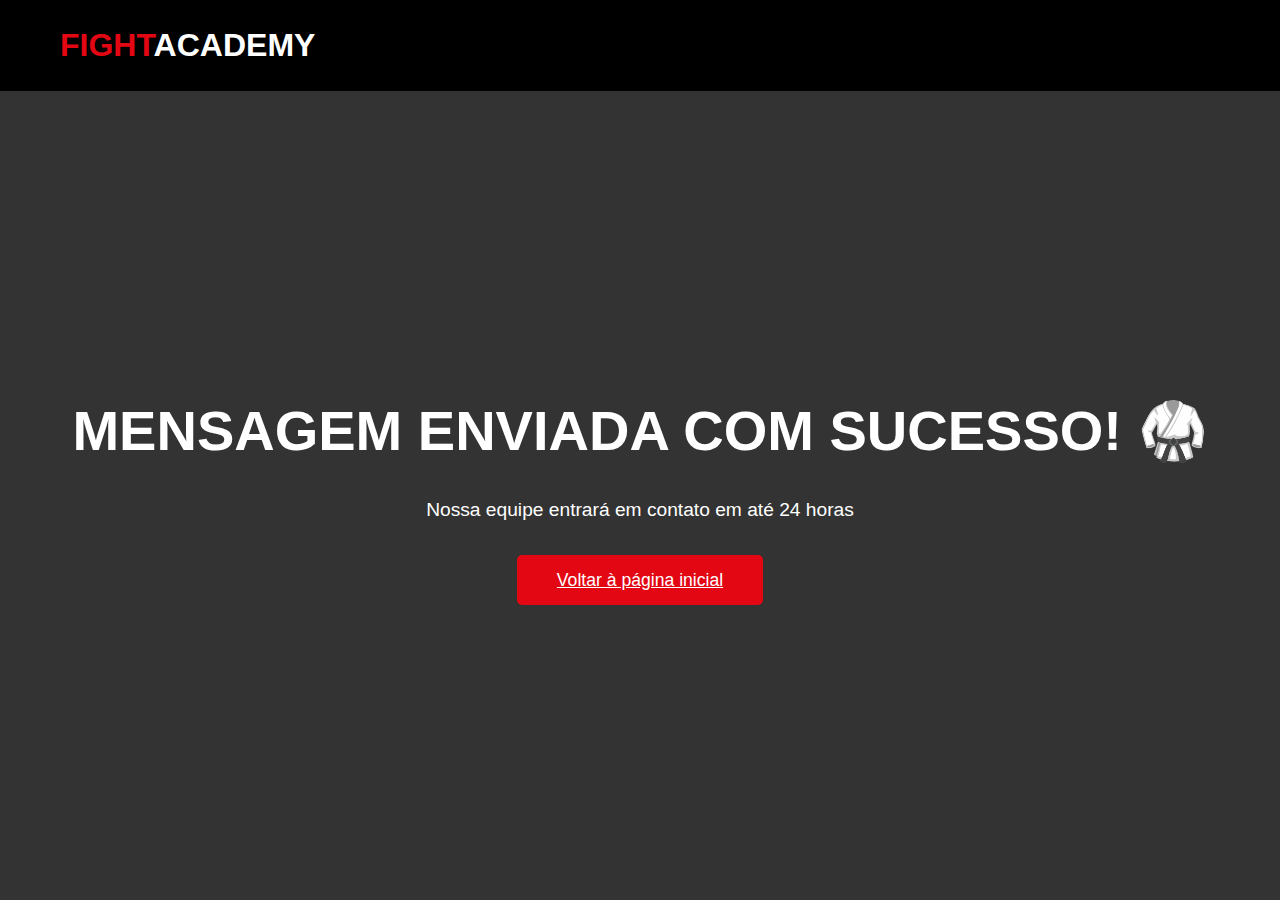
==== obrigado.html @ f729830d "Add files via upload" ====
<!DOCTYPE html>
<html lang="pt-br">
<head>
    <meta charset="UTF-8">
    <meta name="viewport" content="width=device-width, initial-scale=1.0">
    <title>Mensagem Enviada - Fight Academy</title>
    <link rel="stylesheet" href="style.css">
</head>
<body>
    <header>
        <div class="container">
            <h1 class="logo"><span>Fight</span>Academy</h1>
        </div>
    </header>

    <section class="hero">
        <div class="container">
            <div class="hero-content">
                <h1>Mensagem enviada com sucesso! 🥋</h1>
                <p>Nossa equipe entrará em contato em até 24 horas</p>
                <div class="cta-wrapper">
                    <a href="index.html" class="cta-button">Voltar à página inicial</a>
                </div>
            </div>
        </div>
    </section>
</body>
</html>
---- style.css ----
/* Variáveis de cores */
:root {
    --vermelho: #e30613;
    --preto: #000000;
    --branco: #ffffff;
}

/* Reset e configurações básicas */
* {
    margin: 0;
    padding: 0;
    box-sizing: border-box;
    font-family: 'Arial', sans-serif;
}

body {
    line-height: 1.6;
}

.container {
    max-width: 1200px;
    margin: 0 auto;
    padding: 0 20px;
}

/* Header */
header {
    background-color: var(--preto);
    padding: 20px 0;
    position: fixed;
    width: 100%;
    z-index: 1000;
}

.logo {
    color: var(--branco);
    font-size: 2em;
    font-weight: bold;
    text-transform: uppercase;
    display: inline-block;
}

.logo span {
    color: var(--vermelho);
}

nav {
    float: right;
}

nav a {
    color: var(--branco);
    text-decoration: none;
    margin-left: 30px;
    font-weight: bold;
    transition: color 0.3s;
}

nav a:hover {
    color: var(--vermelho);
}

/* Seção Hero */
.hero {
    background: linear-gradient(rgba(0,0,0,0.8), rgba(0,0,0,0.8)),
                url('https://images.unsplash.com/photo-1550345332-09e3ac987658');
    background-size: cover;
    background-position: center;
    height: 100vh;
    display: flex;
    align-items: center;
    text-align: center;
    color: var(--branco);
    padding-top: 80px;
}

.hero-content h1 {
    font-size: 3.5em;
    margin-bottom: 20px;
    text-transform: uppercase;
}

.hero-content p {
    font-size: 1.2em;
    margin-bottom: 30px;
}

/* Botão CTA */
.cta-button {
    background-color: var(--vermelho);
    color: var(--branco);
    padding: 15px 40px;
    border: none;
    border-radius: 5px;
    font-size: 1.1em;
    cursor: pointer;
    transition: background-color 0.3s;
}

.cta-button:hover {
    background-color: #c10510;
}

/* Modalidades */
.modalidades {
    padding: 80px 0;
    background-color: var(--branco);
}

.modalidades h2 {
    text-align: center;
    font-size: 2.5em;
    margin-bottom: 50px;
    color: var(--preto);
}

.cards {
    display: grid;
    grid-template-columns: repeat(auto-fit, minmax(300px, 1fr));
    gap: 30px;
}

.card {
    background-color: var(--branco);
    padding: 30px;
    border-radius: 10px;
    box-shadow: 0 5px 15px rgba(0,0,0,0.1);
    text-align: center;
}

.card i {
    font-size: 2.5em;
    color: var(--vermelho);
    margin-bottom: 20px;
}

.card h3 {
    color: var(--preto);
    margin-bottom: 15px;
}

/* Footer */
footer {
    background-color: var(--preto);
    color: var(--branco);
    padding: 20px 0;
    text-align: center;
}

/* Responsivo */
@media (max-width: 768px) {
    nav {
        float: none;
        text-align: center;
        margin-top: 15px;
    }

    nav a {
        margin: 0 15px;
    }

    .hero-content h1 {
        font-size: 2.5em;
    }

    .cards {
        grid-template-columns: 1fr;
    }
}

/* Seção Planos */
.planos {
    padding: 80px 0;
    background-color: #f5f5f5;
}

.planos h2 {
    text-align: center;
    font-size: 2.5em;
    margin-bottom: 50px;
    color: var(--preto);
}

.cards.plano {
    display: grid;
    gap: 30px;
    grid-template-columns: repeat(auto-fit, minmax(280px, 1fr));
}

.card-plano {
    background-color: var(--branco);
    padding: 30px;
    border-radius: 10px;
    text-align: center;
    box-shadow: 0 5px 15px rgba(0,0,0,0.1);
}

.card-plano.destaque {
    transform: scale(1.05);
    background-color: var(--preto);
    color: var(--branco);
}

.card-plano.destaque h3,
.card-plano.destaque .preco {
    color: var(--branco);
}

.preco {
    font-size: 2.5em;
    color: var(--vermelho);
    margin: 20px 0;
}

.preco span {
    font-size: 0.5em;
    color: inherit;
}

.card-plano ul {
    list-style: none;
    margin: 25px 0;
}

.card-plano li {
    margin: 10px 0;
    text-align: left;
    padding-left: 25px;
    position: relative;
}

.card-plano li i {
    position: absolute;
    left: 0;
    top: 4px;
}

/* Seção Contato */
.contato {
    padding: 80px 0;
    background-color: var(--branco);
}

.contato h2 {
    text-align: center;
    font-size: 2.5em;
    margin-bottom: 50px;
    color: var(--preto);
}

.contato-content {
    display: grid;
    grid-template-columns: 1fr 1fr;
    gap: 50px;
}

.contato-form input,
.contato-form textarea {
    width: 100%;
    padding: 12px;
    margin-bottom: 20px;
    border: 2px solid #ddd;
    border-radius: 5px;
    font-size: 1em;
}

.contato-form input:focus,
.contato-form textarea:focus {
    outline: none;
    border-color: var(--vermelho);
}

.contato-info {
    background-color: #f9f9f9;
    padding: 30px;
    border-radius: 10px;
}

.info-item {
    margin-bottom: 30px;
    display: flex;
    align-items: center;
    gap: 15px;
}

.info-item i {
    font-size: 1.5em;
}

/* Responsivo */
@media (max-width: 768px) {
    .contato-content {
        grid-template-columns: 1fr;
    }
    
    .card-plano.destaque {
        transform: scale(1);
    }
}

/* Página de obrigado */
.hero-content .cta-wrapper {
    margin-top: 40px;
}

/* Animação de check */
.check-animation {
    width: 100px;
    height: 100px;
    border-radius: 50%;
    background-color: var(--vermelho);
    margin: 0 auto 30px;
    position: relative;
    animation: scaleUp 0.5s ease-in-out;
}

.check-animation::after {
    content: '';
    position: absolute;
    left: 25px;
    top: 45px;
    width: 40px;
    height: 20px;
    border-left: 5px solid var(--branco);
    border-bottom: 5px solid var(--branco);
    transform: rotate(-45deg);
}

@keyframes scaleUp {
    0% { transform: scale(0) }
    80% { transform: scale(1.1) }
    100% { transform: scale(1) }
}

.form-status {
    margin: 20px 0;
    text-align: center;
  }
  
  .success-message {
    color: #2ecc71;
    background: #ecfdf5;
    padding: 15px;
    border-radius: 5px;
    border: 1px solid #2ecc71;
  }
  
  .error-message {
    color: #e74c3c;
    background: #fef2f2;
    padding: 15px;
    border-radius: 5px;
    border: 1px solid #e74c3c;
  }
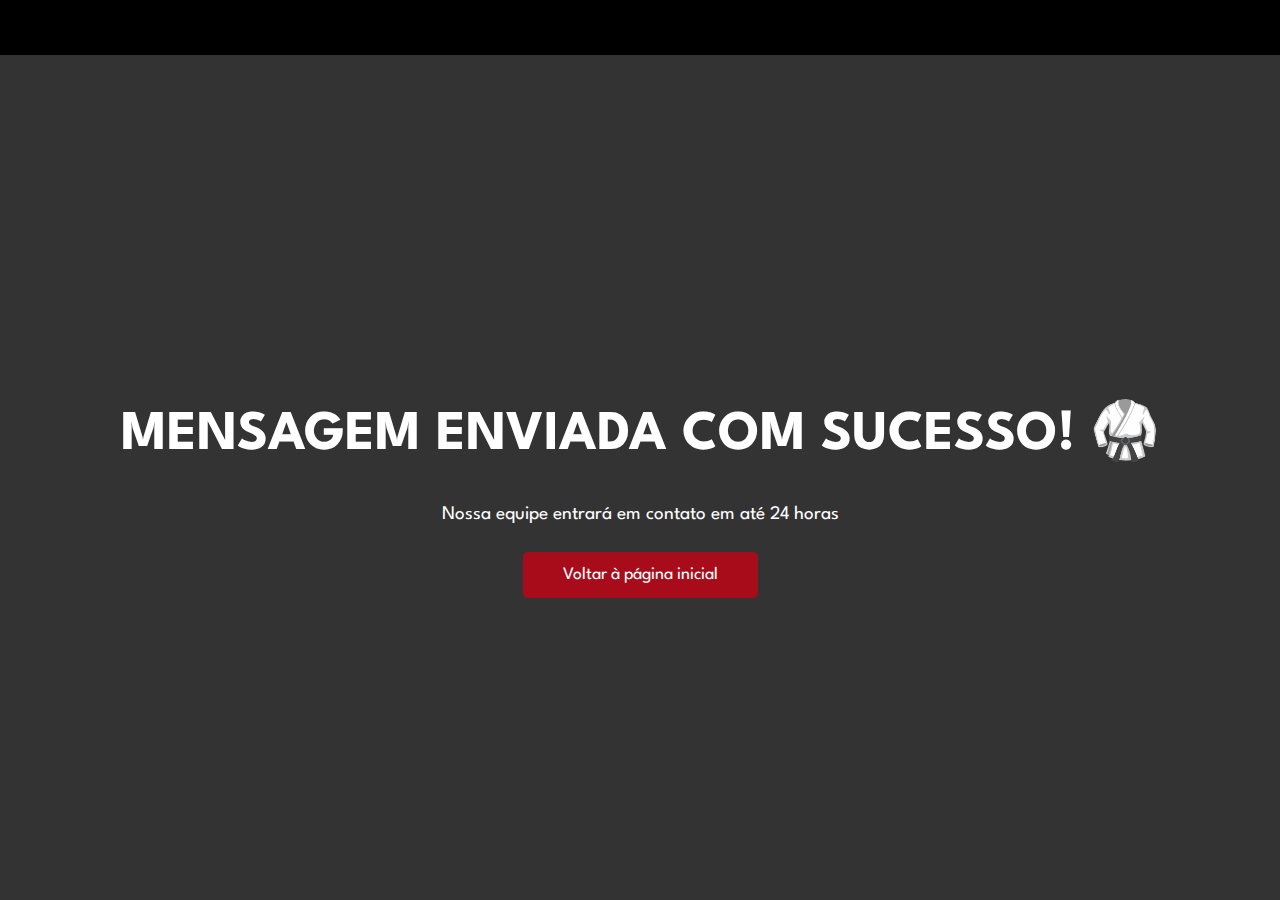
==== commit c4d5636a: "Update obrigado.html" ====
--- a/obrigado.html
+++ b/obrigado.html
@@ -3,13 +3,13 @@
 <head>
     <meta charset="UTF-8">
     <meta name="viewport" content="width=device-width, initial-scale=1.0">
-    <title>Mensagem Enviada - Fight Academy</title>
+    <title>Mensagem Enviada - Lima Fight</title>
     <link rel="stylesheet" href="style.css">
 </head>
 <body>
     <header>
         <div class="container">
-            <h1 class="logo"><span>Fight</span>Academy</h1>
+            <h1 class="logo">Academia Lima Fight</h1>
         </div>
     </header>
 
@@ -25,4 +25,4 @@
         </div>
     </section>
 </body>
-</html>+</html>
--- a/style.css
+++ b/style.css
@@ -1,354 +1,335 @@
-/* Variáveis de cores */
+@import url('https://fonts.googleapis.com/css2?family=League+Spartan:wght@400;700&display=swap');
+
+
 :root {
-    --vermelho: #e30613;
-    --preto: #000000;
-    --branco: #ffffff;
-}
-
-/* Reset e configurações básicas */
+  --vermelho: #A80C1B;
+  --preto: #000000;
+  --branco: #ffffff;
+  --font-family: 'League Spartan', sans-serif;
+}
+
 * {
-    margin: 0;
-    padding: 0;
-    box-sizing: border-box;
-    font-family: 'Arial', sans-serif;
+  margin: 0;
+  padding: 0;
+  box-sizing: border-box;
 }
 
 body {
-    line-height: 1.6;
+  line-height: 1.6;
+  font-family: var(--font-family);
 }
 
 .container {
-    max-width: 1200px;
-    margin: 0 auto;
-    padding: 0 20px;
-}
-
-/* Header */
+  max-width: 1200px;
+  margin: 0 auto;
+  padding: 0 20px;
+}
+
 header {
-    background-color: var(--preto);
-    padding: 20px 0;
-    position: fixed;
-    width: 100%;
-    z-index: 1000;
-}
-
-.logo {
-    color: var(--branco);
-    font-size: 2em;
-    font-weight: bold;
-    text-transform: uppercase;
-    display: inline-block;
-}
-
-.logo span {
-    color: var(--vermelho);
-}
-
-nav {
-    float: right;
-}
-
-nav a {
-    color: var(--branco);
-    text-decoration: none;
-    margin-left: 30px;
-    font-weight: bold;
-    transition: color 0.3s;
-}
-
-nav a:hover {
-    color: var(--vermelho);
-}
-
-/* Seção Hero */
+  background-color: var(--preto);
+  padding: 2px 0; 
+  position: fixed;
+  width: 100%;
+  z-index: 1000;
+  display: flex;
+  align-items: center;
+  justify-content: space-between;
+}
+
+.logo img {
+  height: 140px;
+  display: block;
+}
+nav{
+  margin: 0;
+}
+.nav-links {
+  list-style: none;
+  display: flex;
+  gap: 20px;
+}
+.nav-links a {
+  text-decoration: none;
+  color: var(--branco);
+  font-weight: bold;
+}
+
 .hero {
-    background: linear-gradient(rgba(0,0,0,0.8), rgba(0,0,0,0.8)),
-                url('https://images.unsplash.com/photo-1550345332-09e3ac987658');
-    background-size: cover;
-    background-position: center;
-    height: 100vh;
-    display: flex;
-    align-items: center;
-    text-align: center;
-    color: var(--branco);
-    padding-top: 80px;
+  background: linear-gradient(rgba(0, 0, 0, 0.8), rgba(0, 0, 0, 0.8)),
+    url('https://images.unsplash.com/photo-1550345332-09e3ac987658');
+  background-size: cover;
+  background-position: center;
+  height: 100vh;
+  display: flex;
+  flex-direction: column; 
+  align-items: center;
+  justify-content: center;
+  text-align: center;
+  color: var(--branco);
+  padding-top: 80px; 
+}
+
+.hero img {
+  display: block;
+  margin: 0 auto 20px; 
+  height: 150px;       
+}
+
+.hero .logo {
+  margin-bottom: 20px;
+}
+.hero .logo img {
+  height: 100px;
+  width: auto;
 }
 
 .hero-content h1 {
-    font-size: 3.5em;
-    margin-bottom: 20px;
-    text-transform: uppercase;
+  font-size: 3.5em;
+  margin-bottom: 20px;
+  text-transform: uppercase;
 }
 
 .hero-content p {
-    font-size: 1.2em;
-    margin-bottom: 30px;
-}
-
-/* Botão CTA */
+  font-size: 1.2em;
+  margin-bottom: 30px;
+}
+
 .cta-button {
-    background-color: var(--vermelho);
-    color: var(--branco);
-    padding: 15px 40px;
-    border: none;
-    border-radius: 5px;
-    font-size: 1.1em;
-    cursor: pointer;
-    transition: background-color 0.3s;
-}
-
+  background-color: var(--vermelho);
+  color: var(--branco);
+  padding: 15px 40px;
+  border: none;
+  border-radius: 5px;
+  font-size: 1.1em;
+  cursor: pointer;
+  transition: background-color 0.3s;
+  text-decoration: none;
+}
 .cta-button:hover {
-    background-color: #c10510;
-}
-
-/* Modalidades */
+  background-color: #c10510;
+}
+
 .modalidades {
-    padding: 80px 0;
-    background-color: var(--branco);
-}
-
+  padding: 80px 0;
+  background-color: var(--branco);
+}
 .modalidades h2 {
-    text-align: center;
-    font-size: 2.5em;
-    margin-bottom: 50px;
-    color: var(--preto);
-}
-
+  text-align: center;
+  font-size: 2.5em;
+  margin-bottom: 50px;
+  color: var(--preto);
+}
 .cards {
-    display: grid;
+  display: grid;
+  grid-template-columns: repeat(4, 1fr);
+  gap: 30px;
+}
+.card {
+  background-color: var(--branco);
+  padding: 30px;
+  border-radius: 10px;
+  box-shadow: 0 5px 15px rgba(0, 0, 0, 0.1);
+  text-align: center;
+  transition: transform 0.3s, box-shadow 0.3s;
+}
+.card:hover {
+  transform: translateY(-10px);
+  box-shadow: 0 8px 16px rgba(0, 0, 0, 0.2);
+}
+.card i {
+  font-size: 2.5em;
+  color: var(--vermelho);
+  margin-bottom: 20px;
+}
+.card h3 {
+  color: var(--preto);
+  margin-bottom: 15px;
+}
+
+@media (max-width: 768px) {
+  .cards {
     grid-template-columns: repeat(auto-fit, minmax(300px, 1fr));
-    gap: 30px;
-}
-
-.card {
-    background-color: var(--branco);
-    padding: 30px;
-    border-radius: 10px;
-    box-shadow: 0 5px 15px rgba(0,0,0,0.1);
-    text-align: center;
-}
-
-.card i {
-    font-size: 2.5em;
-    color: var(--vermelho);
-    margin-bottom: 20px;
-}
-
-.card h3 {
-    color: var(--preto);
-    margin-bottom: 15px;
-}
-
-/* Footer */
-footer {
-    background-color: var(--preto);
-    color: var(--branco);
-    padding: 20px 0;
-    text-align: center;
-}
-
-/* Responsivo */
-@media (max-width: 768px) {
-    nav {
-        float: none;
-        text-align: center;
-        margin-top: 15px;
-    }
-
-    nav a {
-        margin: 0 15px;
-    }
-
-    .hero-content h1 {
-        font-size: 2.5em;
-    }
-
-    .cards {
-        grid-template-columns: 1fr;
-    }
-}
-
-/* Seção Planos */
+  }
+}
+
 .planos {
-    padding: 80px 0;
-    background-color: #f5f5f5;
-}
-
+  padding: 80px 0;
+  background-color: #f5f5f5;
+}
 .planos h2 {
-    text-align: center;
-    font-size: 2.5em;
-    margin-bottom: 50px;
-    color: var(--preto);
-}
-
+  text-align: center;
+  font-size: 2.5em;
+  margin-bottom: 50px;
+  color: var(--preto);
+}
 .cards.plano {
-    display: grid;
-    gap: 30px;
-    grid-template-columns: repeat(auto-fit, minmax(280px, 1fr));
-}
-
+  display: grid;
+  gap: 30px;
+  grid-template-columns: repeat(auto-fit, minmax(280px, 1fr));
+}
 .card-plano {
-    background-color: var(--branco);
-    padding: 30px;
-    border-radius: 10px;
-    text-align: center;
-    box-shadow: 0 5px 15px rgba(0,0,0,0.1);
-}
-
+  background-color: var(--branco);
+  padding: 30px;
+  border-radius: 10px;
+  text-align: center;
+  box-shadow: 0 5px 15px rgba(0, 0, 0, 0.1);
+}
 .card-plano.destaque {
-    transform: scale(1.05);
-    background-color: var(--preto);
-    color: var(--branco);
-}
-
+  transform: scale(1.05);
+  background-color: var(--preto);
+  color: var(--branco);
+}
 .card-plano.destaque h3,
 .card-plano.destaque .preco {
-    color: var(--branco);
-}
-
+  color: var(--branco);
+}
 .preco {
-    font-size: 2.5em;
-    color: var(--vermelho);
-    margin: 20px 0;
-}
-
+  font-size: 2.5em;
+  color: var(--vermelho);
+  margin: 20px 0;
+}
 .preco span {
-    font-size: 0.5em;
-    color: inherit;
-}
-
+  font-size: 0.5em;
+  color: inherit;
+}
 .card-plano ul {
-    list-style: none;
-    margin: 25px 0;
-}
-
+  list-style: none;
+  margin: 25px 0;
+}
 .card-plano li {
-    margin: 10px 0;
-    text-align: left;
-    padding-left: 25px;
-    position: relative;
-}
-
+  margin: 10px 0;
+  text-align: left;
+  padding-left: 25px;
+  position: relative;
+}
 .card-plano li i {
-    position: absolute;
-    left: 0;
-    top: 4px;
-}
-
-/* Seção Contato */
+  position: absolute;
+  left: 0;
+  top: 4px;
+}
+
 .contato {
-    padding: 80px 0;
-    background-color: var(--branco);
-}
-
+  padding: 80px 0;
+  background-color: var(--branco);
+}
 .contato h2 {
-    text-align: center;
-    font-size: 2.5em;
-    margin-bottom: 50px;
-    color: var(--preto);
-}
-
+  text-align: center;
+  font-size: 2.5em;
+  margin-bottom: 50px;
+  color: var(--preto);
+}
 .contato-content {
-    display: grid;
-    grid-template-columns: 1fr 1fr;
-    gap: 50px;
-}
-
+  display: grid;
+  grid-template-columns: 1fr 1fr;
+  gap: 50px;
+}
 .contato-form input,
 .contato-form textarea {
-    width: 100%;
-    padding: 12px;
-    margin-bottom: 20px;
-    border: 2px solid #ddd;
-    border-radius: 5px;
-    font-size: 1em;
-}
-
+  width: 100%;
+  padding: 12px;
+  margin-bottom: 20px;
+  border: 2px solid #ddd;
+  border-radius: 5px;
+  font-size: 1em;
+}
 .contato-form input:focus,
 .contato-form textarea:focus {
-    outline: none;
-    border-color: var(--vermelho);
+  outline: none;
+  border-color: var(--vermelho);
+}
+
+input::placeholder,
+textarea::placeholder {
+  font-family: var(--font-family, 'Arial, sans-serif');
+  font-size: 1em;
+  color: #999; 
 }
 
 .contato-info {
-    background-color: #f9f9f9;
-    padding: 30px;
-    border-radius: 10px;
-}
-
+  background-color: #f9f9f9;
+  padding: 30px;
+  border-radius: 10px;
+}
 .info-item {
-    margin-bottom: 30px;
-    display: flex;
-    align-items: center;
-    gap: 15px;
-}
-
+  margin-bottom: 30px;
+  display: flex;
+  align-items: center;
+  gap: 15px;
+}
 .info-item i {
-    font-size: 1.5em;
-}
-
-/* Responsivo */
+  font-size: 1.5em;
+  color: var(--vermelho);
+}
+
 @media (max-width: 768px) {
-    .contato-content {
-        grid-template-columns: 1fr;
-    }
-    
-    .card-plano.destaque {
-        transform: scale(1);
-    }
-}
-
-/* Página de obrigado */
-.hero-content .cta-wrapper {
-    margin-top: 40px;
-}
-
-/* Animação de check */
+  .contato-content {
+    grid-template-columns: 1fr;
+  }
+  .card-plano.destaque {
+    transform: scale(1);
+  }
+}
+
 .check-animation {
-    width: 100px;
-    height: 100px;
-    border-radius: 50%;
-    background-color: var(--vermelho);
-    margin: 0 auto 30px;
-    position: relative;
-    animation: scaleUp 0.5s ease-in-out;
-}
-
+  width: 100px;
+  height: 100px;
+  border-radius: 50%;
+  background-color: var(--vermelho);
+  margin: 0 auto 30px;
+  position: relative;
+  animation: scaleUp 0.5s ease-in-out;
+}
 .check-animation::after {
-    content: '';
-    position: absolute;
-    left: 25px;
-    top: 45px;
-    width: 40px;
-    height: 20px;
-    border-left: 5px solid var(--branco);
-    border-bottom: 5px solid var(--branco);
-    transform: rotate(-45deg);
-}
-
+  content: '';
+  position: absolute;
+  left: 25px;
+  top: 45px;
+  width: 40px;
+  height: 20px;
+  border-left: 5px solid var(--branco);
+  border-bottom: 5px solid var(--branco);
+  transform: rotate(-45deg);
+}
 @keyframes scaleUp {
-    0% { transform: scale(0) }
-    80% { transform: scale(1.1) }
-    100% { transform: scale(1) }
+  0% { transform: scale(0); }
+  80% { transform: scale(1.1); }
+  100% { transform: scale(1); }
 }
 
 .form-status {
-    margin: 20px 0;
-    text-align: center;
-  }
-  
-  .success-message {
-    color: #2ecc71;
-    background: #ecfdf5;
-    padding: 15px;
-    border-radius: 5px;
-    border: 1px solid #2ecc71;
-  }
-  
-  .error-message {
-    color: #e74c3c;
-    background: #fef2f2;
-    padding: 15px;
-    border-radius: 5px;
-    border: 1px solid #e74c3c;
-  }+  margin: 20px 0;
+  text-align: center;
+}
+.success-message {
+  color: #2ecc71;
+  background: #ecfdf5;
+  padding: 15px;
+  border-radius: 5px;
+  border: 1px solid #2ecc71;
+}
+.error-message {
+  color: #e74c3c;
+  background: #fef2f2;
+  padding: 15px;
+  border-radius: 5px;
+  border: 1px solid #e74c3c;
+}
+
+footer {
+  background-color: var(--preto);
+  color: var(--branco);
+  padding: 20px 0;
+  text-align: center;
+}
+footer .social-icons {
+  margin-top: 10px;
+}
+footer .social-icons a {
+  color: var(--branco);
+  margin: 0 10px;
+  font-size: 1.5em;
+  transition: color 0.3s;
+}
+footer .social-icons a:hover {
+  color: var(--vermelho);
+}
